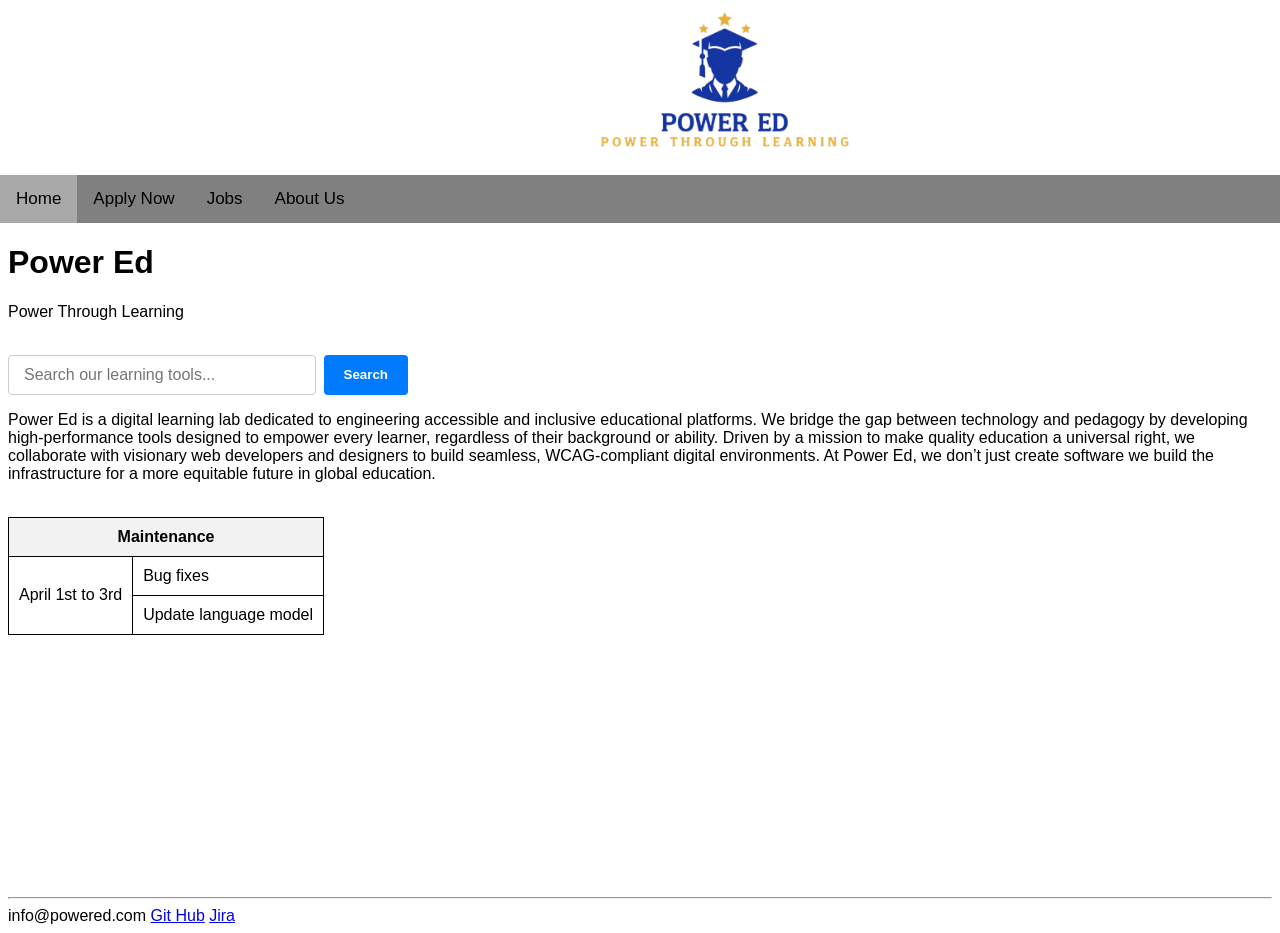
==== index.html @ 0bab1312 "Initial commit" ====
<!DOCTYPE html>
<html lang="en">

<head>
    <!--meta tags-->
    <meta charset="UTF-8">
    <meta name="viewport" content="width=device-width, initial-scale=1.0">
    <meta name="description" content="Home Page">
    <meta name="author" content="Dante Rosini">
    <meta name="keywords" content="html, css, index">
    <title>Home</title>
    <link rel="stylesheet" type="text/css" href="style.css">

</head>

<body>
    <!-- navigation and logo  -->
    <img src="Images/logo.png" alt="Description of the image" class=" logo">
    <div class="topnav">
        <a class="active" href="index.html">Home</a>
        <a href="apply.html">Apply Now</a>
        <a href="jobs.html">Jobs</a>
        <a href="about.html">About Us</a>
    </div>

    <div class="content">
        <!--background image -->

        <div style="background-image: url('Images/background.png'); background-size: cover; background-position: center;">
            <h1>Power Ed</h1>
            <p> Power Through Learning</p>
            <br>
            <div class="search-container">
                <input type="text" placeholder="Search our learning tools...">
                <button type="submit">Search</button>
            </div>
            <!--AI used for to write description-->
            <p>Power Ed is a digital learning lab dedicated to engineering accessible and inclusive educational platforms. We bridge the gap between technology and pedagogy by developing high-performance tools designed to empower every learner, regardless
                of their background or ability. Driven by a mission to make quality education a universal right, we collaborate with visionary web developers and designers to build seamless, WCAG-compliant digital environments. At Power Ed, we don’t just
                create software we build the infrastructure for a more equitable future in global education.</p>
            <br>
            <!--table-->
            <table>
                <tr>
                    <th colspan="2">Maintenance </th>
                </tr>
                <tr>
                    <td rowspan="2"> April 1st to 3rd </td>
                    <td> Bug fixes </td>
                </tr>
                <tr>
                    <td rowspan="2"> Update language model </td>
                </tr>
            </table>
            <br>
            <br>
            <br>

            <div style="padding: 100px;">
            </div>
            <hr>
            <!--footer-->
            <footer>info@powered.com <a href="https://github.com/106566540/COS10026-Web-Technology-Project">Git Hub</a> <a href="https://rhaul-and-the-chipmunks.atlassian.net/jira/software/projects/KAN/boards/2?atlOrigin=eyJpIjoiZjc1NDE1MmQ5ZjI4NGI4ZmJkNjMxYTU0ZDQzMTZlODkiLCJwIjoiaiJ9">Jira</a>                </footer>






        </div>


</body>

</html>
---- style.css ----
@media screen and (max-width: 4000px) {

    body {
        margin: 0;
        font-family: Arial, sans-serif;
    }


    /* navigation menu bar */

    .topnav {
        background-color: grey;
        overflow: hidden;
    }


    /* links inside the navigation bar */

    .topnav a {
        float: left;
        color: black;
        text-align: center;
        padding: 14px 16px;
        text-decoration: none;
        font-size: 17px;
    }


    /* hover effect */

    .topnav a:hover {
        background-color: white;
        color: black;
    }


    /* active page link */

    .topnav a.active {
        background-color: darkgrey;
        color: black;
    }


    /* main page content */

    .content {
        margin: 8px;
    }


    /* table fomrating */

    table,
    th,
    td {
        border: 1px solid black;
        border-collapse: collapse;
        /* Prevents double lines */
        padding: 10px;
    }

    th {
        background-color: #f2f2f2;
    }


    /* Search Bar */

    .search-container {
        display: flex;
        gap: 8px;
        max-width: 400px;
    }

    input[type="text"] {
        flex-grow: 1;
        padding: 10px 15px;
        border: 1px solid #ccc;
        border-radius: 4px;
        font-size: 16px;
    }

    button {
        padding: 10px 20px;
        background-color: #007bff;
        color: white;
        border: none;
        border-radius: 4px;
        cursor: pointer;
        font-weight: bold;
    }

    button:hover {
        background-color: #0056b3;
    }

    .logo {
        height: auto;
        width: 250px;
        margin-left: 600px;
    }

    /* jobs.html aside */
    aside {    border: 4px inset purple;
        border-radius: 14px;
        margin: 1em;
        padding: 1em;
        width: 25%;
        float: right;
        box-shadow: 10px 10px 5px #aaaaaa;
    }
}

.group-photo {
    border: 3px solid #457b9d;
    padding: 1em;
    width: fit-content;
    background-color: #f8fbff;
    margin: 1em 0;
}

.group-photo img {
    display: block;
    max-width: 100%;
    height: auto;
}

.group-photo figcaption {
    margin-top: 0.5em;
    font-style: italic;
    text-align: center;
}

.fun-facts {
    width: 100%;
    margin-top: 1em;
}

.fun-facts caption {
    caption-side: top;
    font-weight: bold;
    margin-bottom: 0.5em;
}

.fun-facts th {
    background-color: #a8dadc;
    color: #000000;
}

.fun-facts td {
    background-color: #f1faee;
}

.fun-facts tr:hover td {
    background-color: #ffe8a1;
}
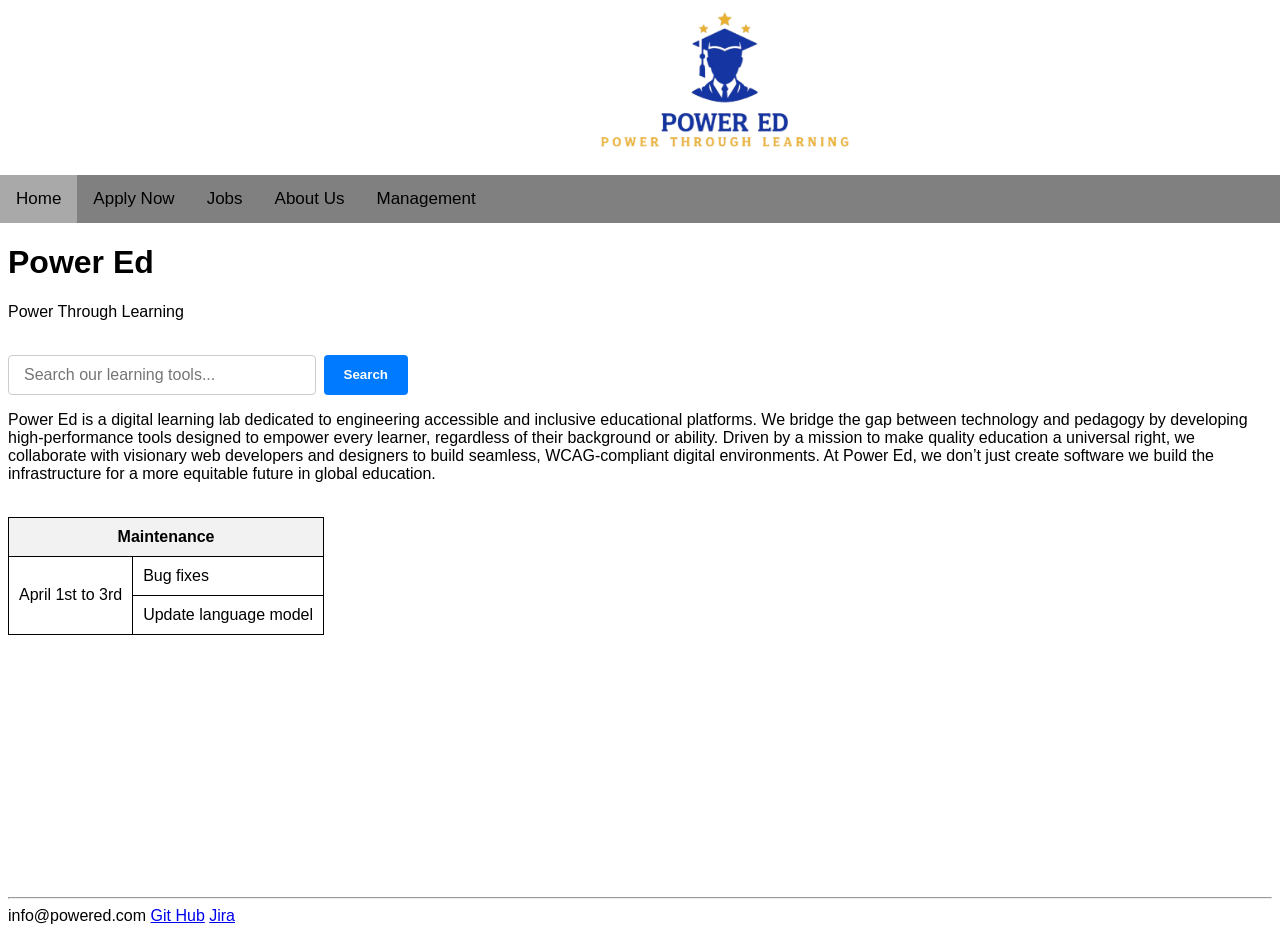
==== commit c7aba292: "Created management page and login page for it. Do not have any details on page, nor include.php, so " ====
--- a/index.html
+++ b/index.html
@@ -19,8 +19,9 @@
     <div class="topnav">
         <a class="active" href="index.html">Home</a>
         <a href="apply.html">Apply Now</a>
-        <a href="jobs.html">Jobs</a>
+        <a href="jobs.php">Jobs</a>
         <a href="about.html">About Us</a>
+        <a href="login.php">Management</a>
     </div>
 
     <div class="content">
